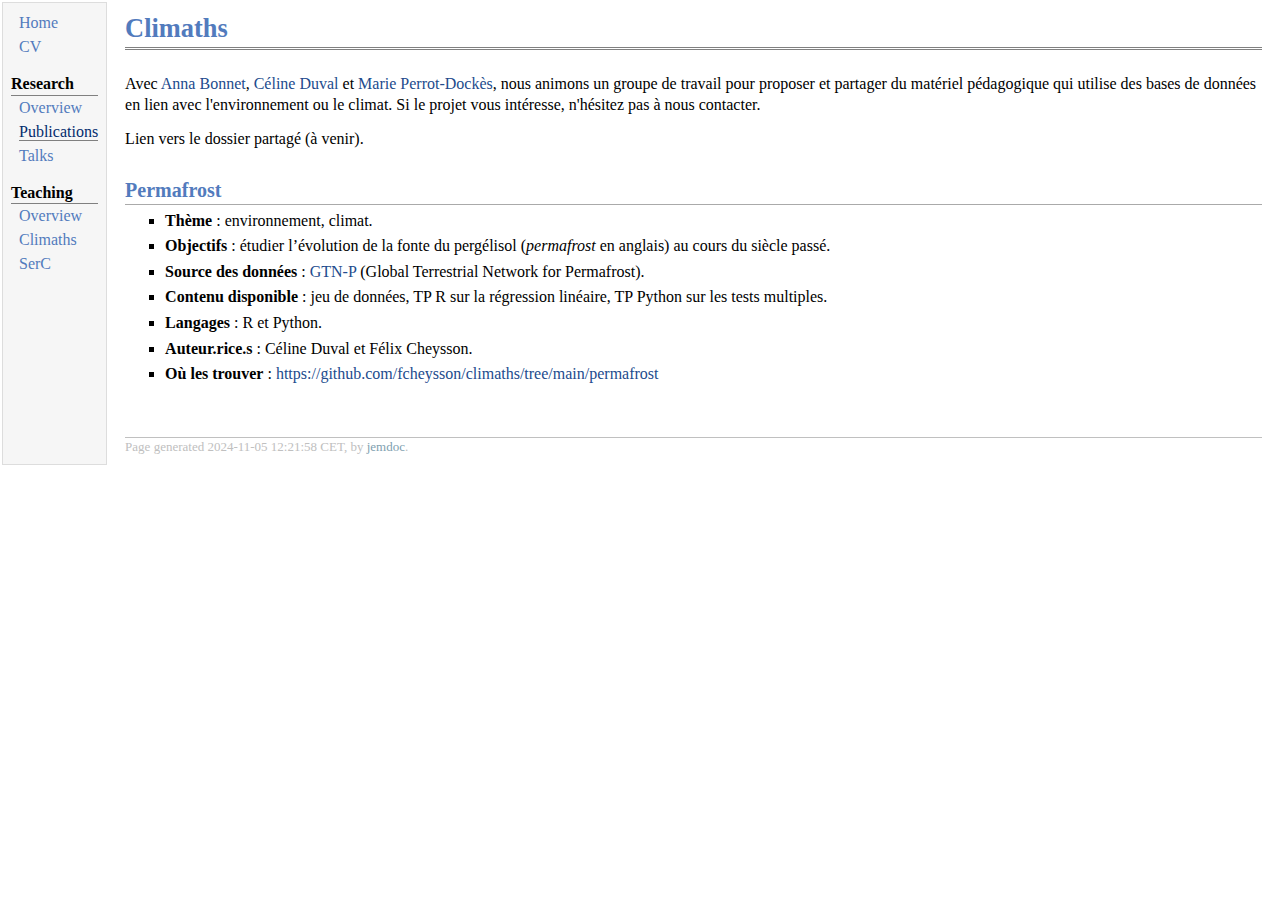
==== climaths.html @ 6c0a7f38 "Added climaths page and permafrost references." ====
<!DOCTYPE html PUBLIC "-//W3C//DTD XHTML 1.1//EN"
  "http://www.w3.org/TR/xhtml11/DTD/xhtml11.dtd">
<html xmlns="http://www.w3.org/1999/xhtml" xml:lang="en">
<head>
<meta name="generator" content="jemdoc, see http://jemdoc.jaboc.net/" />
<meta name="viewport" content="width=device-width, initial-scale=1.0">
<meta http-equiv="Content-Type" content="text/html;charset=utf-8" />
<link rel="stylesheet" href="jemdoc.css" type="text/css" />
<title>Climaths</title>
</head>
<body>
<table summary="Table for page layout." id="tlayout">
<tr valign="top">
<td id="layout-menu">
<div class="menu-item"><a href="index.html">Home</a></div>
<div class="menu-item"><a href="CV.pdf">CV</a></div>
<div class="menu-category">Research</div>
<div class="menu-item"><a href="research.html">Overview</a></div>
<div class="menu-item"><a href="publications.html" class="current">Publications</a></div>
<div class="menu-item"><a href="talks.html">Talks</a></div>
<div class="menu-category">Teaching</div>
<div class="menu-item"><a href="teaching.html">Overview</a></div>
<div class="menu-item"><a href="climaths.html">Climaths</a></div>
<div class="menu-item"><a href="serc.html">SerC</a></div>
</td>
<td id="layout-content">
<div id="toptitle">
<h1>Climaths</h1>
</div>
<p>Avec <a href="https://annabonnet.github.io/">Anna Bonnet</a>, <a href="https://sites.google.com/site/celinehduval/">Céline Duval</a> et <a href="https://marie-perrotdockes.github.io/">Marie Perrot-Dockès</a>, nous animons un groupe de travail pour proposer et partager du matériel pédagogique qui utilise des bases de données en lien avec l'environnement ou le climat. 
Si le projet vous intéresse, n'hésitez pas à nous contacter.</p>
<p>Lien vers le dossier partagé (à venir).</p>
<h2>Permafrost</h2>
<ul>
<li><p><b>Thème</b> : environnement, climat.</p>
</li>
<li><p><b>Objectifs</b> : étudier l&rsquo;évolution de la fonte du pergélisol (<i>permafrost</i> en anglais) au cours du siècle passé.</p>
</li>
<li><p><b>Source des données</b> : <a href="http://gtnpdatabase.org/">GTN-P</a> (Global Terrestrial Network for Permafrost).</p>
</li>
<li><p><b>Contenu disponible</b> : jeu de données, TP R sur la régression linéaire, TP Python sur les tests multiples.</p>
</li>
<li><p><b>Langages</b> : R et Python.</p>
</li>
<li><p><b>Auteur.rice.s</b> : Céline Duval et Félix Cheysson.</p>
</li>
<li><p><b>Où les trouver</b> : <a href="https://github.com/fcheysson/climaths/tree/main/permafrost">https://github.com/fcheysson/climaths/tree/main/permafrost</a></p>
</li>
</ul>
<div id="footer">
<div id="footer-text">
Page generated 2024-11-05 12:21:58 CET, by <a href="http://jemdoc.jaboc.net/">jemdoc</a>.
</div>
</div>
</td>
</tr>
</table>
</body>
</html>
---- jemdoc.css ----
/* Default css file for jemdoc. */

table#tlayout {
    border: none;
    border-collapse: separate;
    background: white;
}

body {
	background: white;
	font-family: Georgia, serif;
	padding-bottom: 8px;
	margin: 0;
}

#layout-menu {
	background: #f6f6f6;
	border: 1px solid #dddddd;
	padding-top: 0.5em;
	padding-left: 8px;
	padding-right: 8px;
	font-size: 1.0em;
	width: auto;
	white-space: nowrap;
    text-align: left;
    vertical-align: top;
}

#layout-menu td {
	background: #f4f4f4;
    vertical-align: top;
}

#layout-content {
	padding-top: 0.0em;
	padding-left: 1.0em;
	padding-right: 1.0em;
    border: none;
    background: white;
    text-align: left;
    vertical-align: top;
}

#layout-menu a {
	line-height: 1.5em;
	margin-left: 0.5em;
}

tt {
    background: #f6f6f6;
}

pre, tt {
	font-size: 90%;
	font-family: monaco, monospace;
}

a, a > tt {
	color: #224b8d;
	text-decoration: none;
}

a:hover {
	border-bottom: 1px gray dotted;
}

#layout-menu a.current:link, #layout-menu a.current:visited {
	color: #022b6d;
	border-bottom: 1px gray solid;
}
#layout-menu a:link, #layout-menu a:visited, #layout-menu a:hover {
	color: #527bbd;
	text-decoration: none;
}
#layout-menu a:hover {
	text-decoration: none;
}

div.menu-category {
	border-bottom: 1px solid gray;
	margin-top: 0.8em;
	padding-top: 0.2em;
	padding-bottom: 0.1em;
	font-weight: bold;
}

div.menu-item {
	padding-left: 16px;
	text-indent: -16px;
}

div#toptitle {
	padding-bottom: 0.2em;
	margin-bottom: 1.5em;
	border-bottom: 3px double gray;
}

/* Reduce space if we begin the page with a title. */
div#toptitle + h2, div#toptitle + h3 {
	margin-top: -0.7em;
}

div#subtitle {
	margin-top: 0.0em;
	margin-bottom: 0.0em;
	padding-top: 0em;
	padding-bottom: 0.1em;
}

em {
	font-style: italic;
}

strong {
	font-weight: bold;
}


h1, h2, h3 {
	color: #527bbd;
	margin-top: 0.7em;
	margin-bottom: 0.3em;
	padding-bottom: 0.2em;
	line-height: 1.0;
	padding-top: 0.5em;
	border-bottom: 1px solid #aaaaaa;
}

h1 {
	font-size: 165%;
}

h2 {
	padding-top: 0.8em;
	font-size: 125%;
}

h2 + h3 {
    padding-top: 0.2em;
}

h3 {
	font-size: 110%;
	border-bottom: none;
}

p {
	margin-top: 0.0em;
	margin-bottom: 0.8em;
	padding: 0;
	line-height: 1.3;
}

pre {
	padding: 0;
	margin: 0;
}

div#footer {
	font-size: small;
	border-top: 1px solid #c0c0c0;
	padding-top: 0.1em;
	margin-top: 4.0em;
	color: #c0c0c0;
}

div#footer a {
	color: #80a0b0;
}

div#footer-text {
	float: left;
	padding-bottom: 8px;
}

ul, ol, dl {
	margin-top: 0.2em;
	padding-top: 0;
	margin-bottom: 0.8em;
}

dt {
	margin-top: 0.5em;
	margin-bottom: 0;
}

dl {
	margin-left: 20px;
}

dd {
	color: #222222;
}

dd > *:first-child {
	margin-top: 0;
}

ul {
	list-style-position: outside;
	list-style-type: square;
}

p + ul, p + ol {
	margin-top: -0.5em;
}

li ul, li ol {
	margin-top: -0.3em;
}

ol {
	list-style-position: outside;
	list-style-type: decimal;
}

li p, dd p {
	margin-bottom: 0.3em;
}


ol ol {
	list-style-type: lower-alpha;
}

ol ol ol {
	list-style-type: lower-roman;
}

p + div.codeblock {
	margin-top: -0.6em;
}

div.codeblock, div.infoblock {
	margin-right: 0%;
	margin-top: 1.2em;
	margin-bottom: 1.3em;
}

div.blocktitle {
	/* font-weight: bold; */
	width: 81%;
	color: #000000;
	margin-top: 1.2em;
	margin-bottom: 0.1em;
}

div.blockcontent {
	width: 75%;
	border: 1px solid silver;
	padding: 0.3em 0.5em;
}

div.infoblock > div.blockcontent {
	background: #f6f6f6;
}

div.blockcontent p + ul, div.blockcontent p + ol {
	margin-top: 0.4em;
}

div.infoblock p {
	margin-bottom: 0em;
}

div.infoblock li p, div.infoblock dd p {
	margin-bottom: 0.5em;
}

div.infoblock p + p {
	margin-top: 0.8em;
}

div.codeblock > div.blockcontent {
	background: #f6f6f6;
}

span.pycommand {
	color: #000070;
}

span.statement {
	color: #008800;
}
span.builtin {
	color: #000088;
}
span.special {
	color: #990000;
}
span.operator {
	color: #880000;
}
span.error {
	color: #aa0000;
}
span.comment, span.comment > *, span.string, span.string > * {
	color: #606060;
}

@media print {
	#layout-menu { display: none; }
}

#fwtitle {
	margin: 2px;
}

#fwtitle #toptitle {
	padding-left: 0.5em;
	margin-bottom: 0.5em;
}

#layout-content h1:first-child, #layout-content h2:first-child, #layout-content h3:first-child {
	margin-top: -0.7em;
}

div#toptitle h1, #layout-content div#toptitle h1 {
	margin-bottom: 0.0em;
	padding-bottom: 0.1em;
	padding-top: 0;
	margin-top: 0.5em;
	border-bottom: none;
}

img {
	max.width: 100%;
}

img.eq {
	padding: 0;
	padding-left: 0.1em;
	padding-right: 0.1em;
	margin: 0;
}

img.eqwl {
	padding-left: 2em;
	padding-top: 0.6em;
	padding-bottom: 0.2em;
	margin: 0;
}

table {
    border: 2px solid black;
    border-collapse: collapse;
}

td {
    padding: 2px;
    padding-left: 0.5em;
    padding-right: 0.5em;
    text-align: center;
    border: 1px solid gray;
}

table + table {
    margin-top: 1em;
}

tr.heading {
    font-weight: bold;
    border-bottom: 2px solid black;
}

img {
    border: none;
	border-radius: 7.5%;
}

table.imgtable, table.imgtable td {
    border: none;
    text-align: left;
}

button {
	border-radius: 7.5%
}
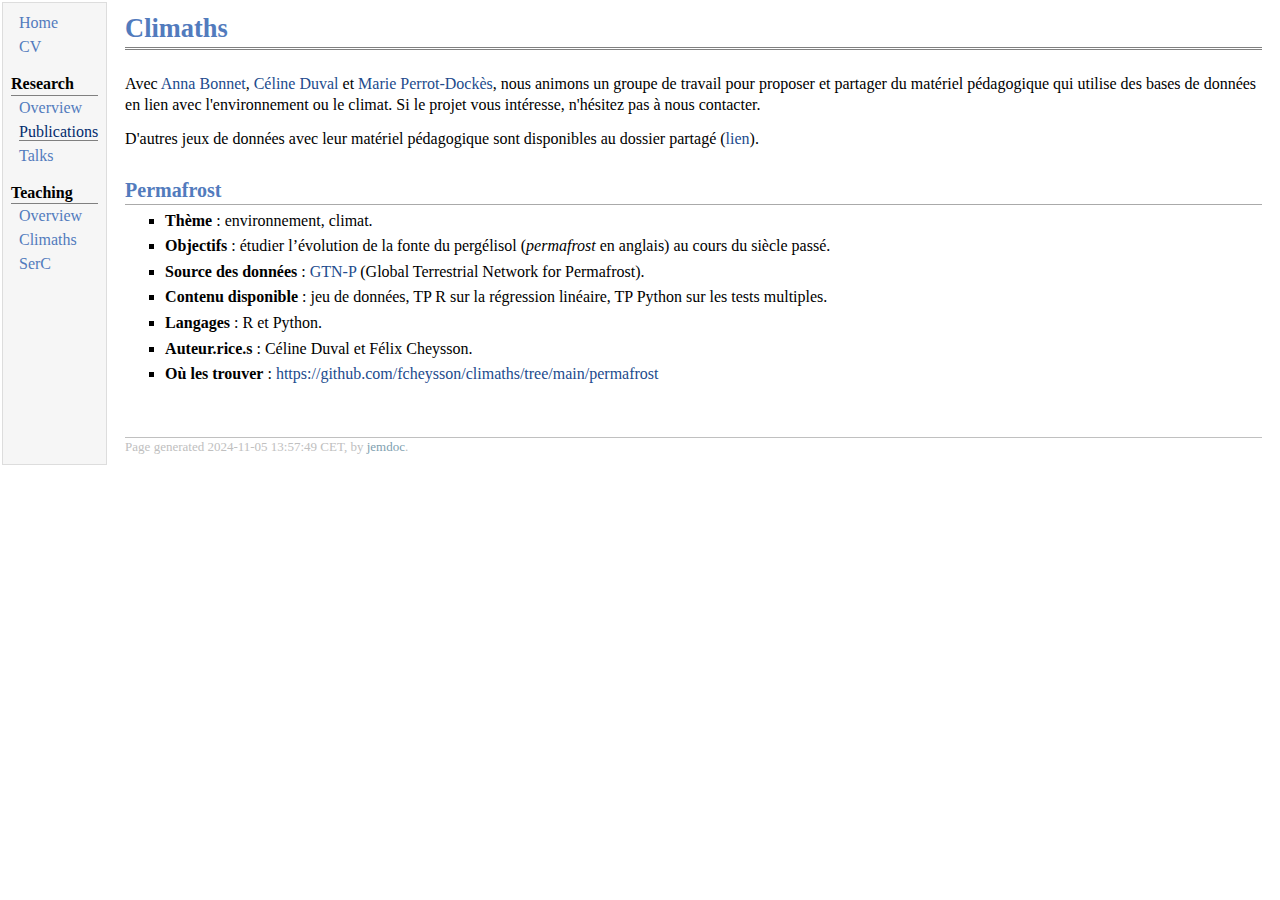
==== commit 84dcb459: "Added hyperlink to shared codim." ====
--- a/climaths.html
+++ b/climaths.html
@@ -29,7 +29,7 @@
 </div>
 <p>Avec <a href="https://annabonnet.github.io/">Anna Bonnet</a>, <a href="https://sites.google.com/site/celinehduval/">Céline Duval</a> et <a href="https://marie-perrotdockes.github.io/">Marie Perrot-Dockès</a>, nous animons un groupe de travail pour proposer et partager du matériel pédagogique qui utilise des bases de données en lien avec l'environnement ou le climat. 
 Si le projet vous intéresse, n'hésitez pas à nous contacter.</p>
-<p>Lien vers le dossier partagé (à venir).</p>
+<p>D'autres jeux de données avec leur matériel pédagogique sont disponibles au dossier partagé (<a href="https://codimd.math.cnrs.fr/k2C0teEdRMyzU5iVcZEInQ#">lien</a>).</p>
 <h2>Permafrost</h2>
 <ul>
 <li><p><b>Thème</b> : environnement, climat.</p>
@@ -49,7 +49,7 @@
 </ul>
 <div id="footer">
 <div id="footer-text">
-Page generated 2024-11-05 12:21:58 CET, by <a href="http://jemdoc.jaboc.net/">jemdoc</a>.
+Page generated 2024-11-05 13:57:49 CET, by <a href="http://jemdoc.jaboc.net/">jemdoc</a>.
 </div>
 </div>
 </td>
